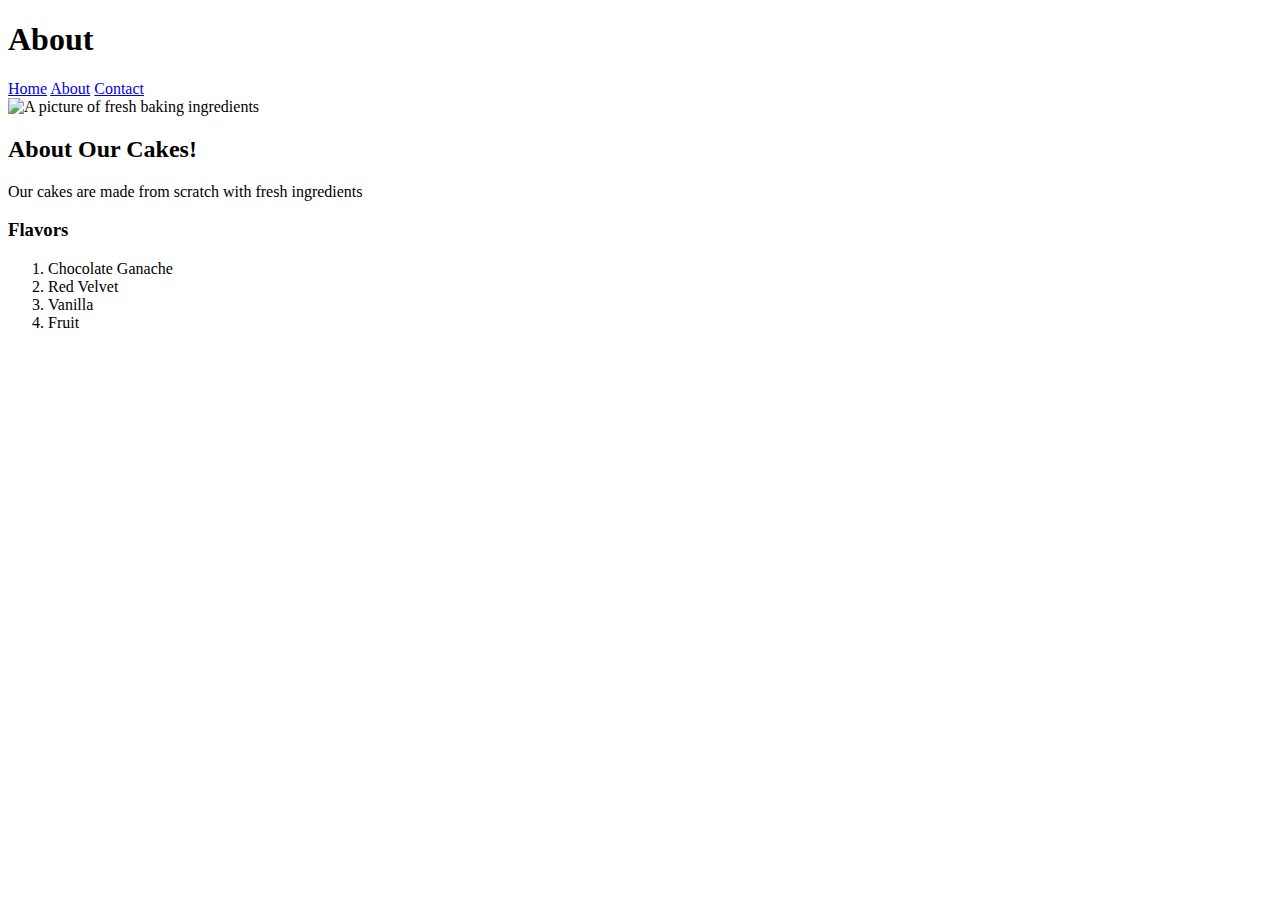
==== about.html @ 8f83250a "update coding folder layout" ====
<!DOCTYPE html>
<html lang="en">
<head>
    <meta charset="UTF-8">
    <meta name="viewport" content="width=device-width, initial-scale=1.0">
    <title>Document</title>
</head>
<body>
    
    <h1>About</h1>

    <!--This is a comment. I cannot figure how to get the page to go live. I tried deleting 
    the file altogether and creating a new one, and Googled it. I need help with this, please-->
    <!--On this page, I added an image, resized it, and added a list. I wanted to see what 
    the list looked like, so I put one on the index page as well.-->

    <div>
    <a href="index.html">Home</a>
    <a href="about.html">About</a>
    <a href="contact.html">Contact</a>
    </div>

    <img height="450px" src="https://st2.depositphotos.com/1761693/6826/i/950/depositphotos_68263187-stock-photo-fresh-ingredients-for-baking-on.jpg" alt="A picture of fresh baking ingredients"/>
    <h2>About Our Cakes!</h2>
    <p>Our cakes are made from scratch with fresh ingredients</p>

    <h3>Flavors</h3>

    <ol>
        <li>Chocolate Ganache</li>
        <li>Red Velvet</li>
        <li>Vanilla</li>
        <li>Fruit</li>
    </ol>

    </body
    
</html>
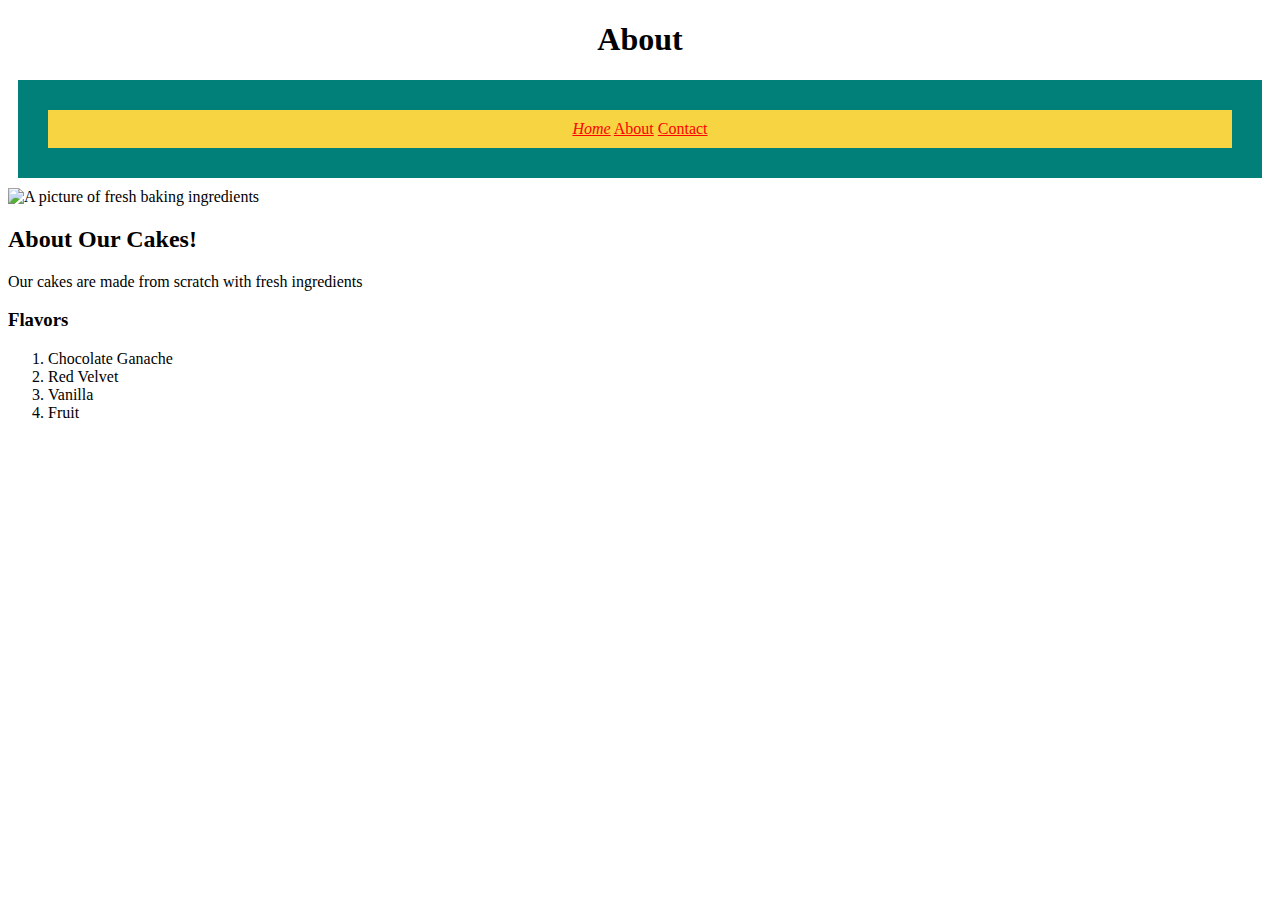
==== commit 1d609b9e: "added css file" ====
--- a/about.html
+++ b/about.html
@@ -4,9 +4,14 @@
     <meta charset="UTF-8">
     <meta name="viewport" content="width=device-width, initial-scale=1.0">
     <title>Document</title>
+    <!-- CTRL + / creates a multi line comment -->
+
+    <!-- CSS Libraries Go Here ie. bootstrap libraries -->
+
+    <!-- Custom CSS Libraries Go Here -->
+    <link rel="stylesheet" href="./bestcssever.css">
 </head>
-<body>
-    
+<body>  
     <h1>About</h1>
 
     <!--This is a comment. I cannot figure how to get the page to go live. I tried deleting 
@@ -14,11 +19,13 @@
     <!--On this page, I added an image, resized it, and added a list. I wanted to see what 
     the list looked like, so I put one on the index page as well.-->
 
-    <div>
-    <a href="index.html">Home</a>
-    <a href="about.html">About</a>
-    <a href="contact.html">Contact</a>
+    <!-- navbar - begin -->
+    <div id="customNav">
+    <a id="favoriteLink" class="navLinks" href="index.html">Home</a>
+    <a class="navLinks" href="about.html">About</a>
+    <a class="navLinks" href="contact.html">Contact</a>
     </div>
+    <!-- navbar - end -->
 
     <img height="450px" src="https://st2.depositphotos.com/1761693/6826/i/950/depositphotos_68263187-stock-photo-fresh-ingredients-for-baking-on.jpg" alt="A picture of fresh baking ingredients"/>
     <h2>About Our Cakes!</h2>
@@ -32,7 +39,6 @@
         <li>Vanilla</li>
         <li>Fruit</li>
     </ol>
-
-    </body
+</body>
     
 </html>--- a/bestcssever.css
+++ b/bestcssever.css
@@ -0,0 +1,22 @@
+/* multi line comments works in CSS or JavaScript */
+h1{
+    text-align: center;
+}
+
+/* adds a background color and centers the content */
+#customNav {
+    border: 30px solid #008079;
+    background-color: #f4c806c2;
+    text-align: center;
+    margin: 10px;
+    padding: 10px;
+}
+
+#favoriteLink{
+    font-style: italic;
+}
+
+
+.navLinks{
+    color: red;
+}